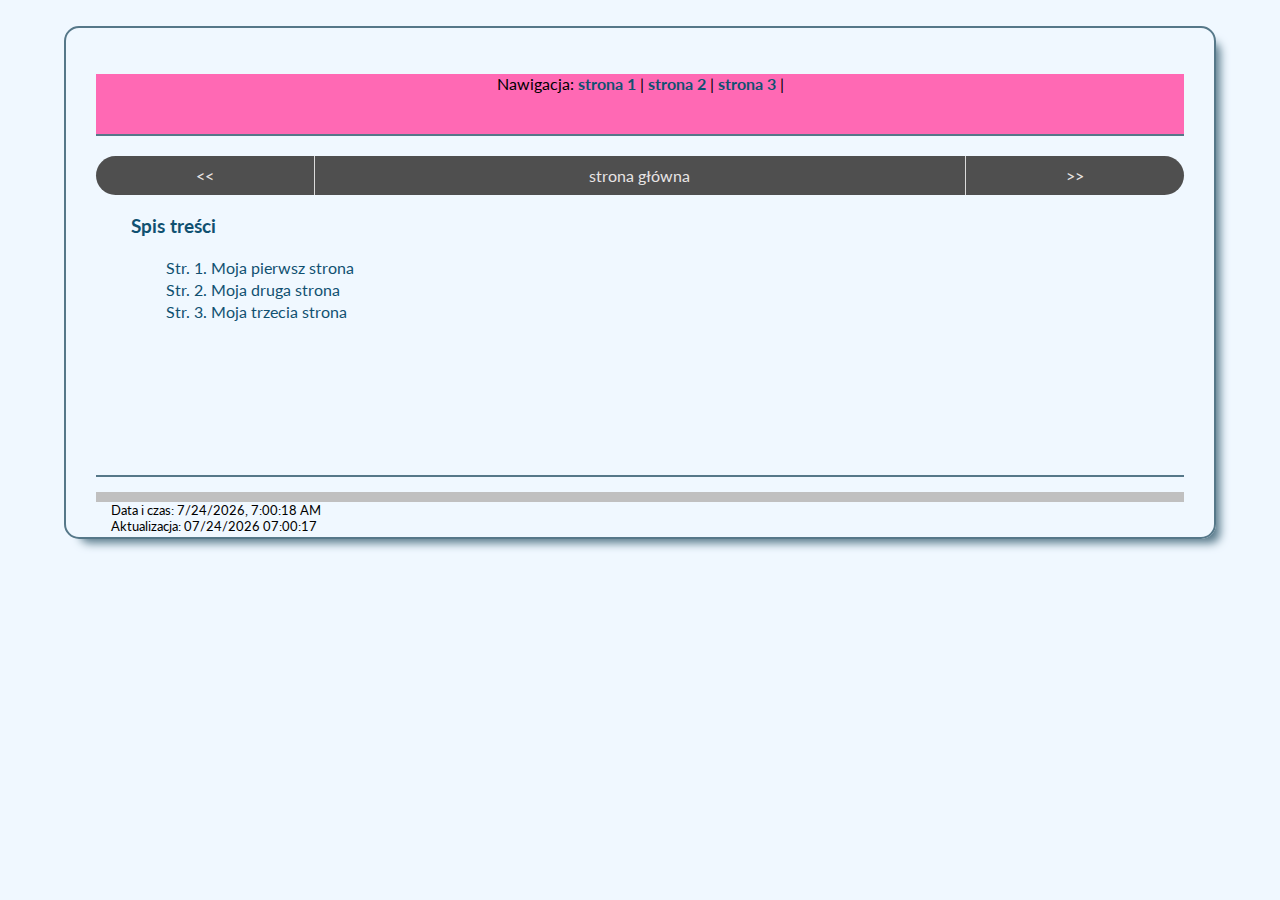
==== lab7/JustynaKozbaLab7Zad1/JustynaKozbaLab7Zad1/index.html @ 2a7653b0 "Oddanie zadania domowego lab7." ====
﻿<!DOCTYPE html>
<html>
<head>
    <meta charset="utf-8" />
    <title>Moja strona internetowa</title>
    <link href="style.css" rel="stylesheet" type="text/css" />
    <script src="scripts/time.js" defer></script>
    <link href="https://fonts.googleapis.com/css?family=Lato" rel="stylesheet">
   
</head>
<body>
    <header>
        <p>
            Nawigacja:
            <a href="page1.html"><b>strona 1</b></a> |
            <a href="page2.html"><b>strona 2</b></a> |
            <a href="page3.html"><b>strona 3</b></a> |
        </p>
    </header>

    <nav>
        <div id="left">
            <a href="#" id="kursor" onclick="event.preventDefault()" title="brak poprzedniej!">&lt;&lt;</a>
        </div>
        <div id="middle">
            <a href="index.html" title="strona główna">strona główna</a>
        </div>
        <div id="right">
            <a href="page1.html" title="strona 1">&gt;&gt;</a>
        </div>
        <div class="clear"></div>
    </nav>

    <section>
        <article>
            <h3>Spis treści</h3>
            <ul>
                <li><a href="str1.html">Str. 1. Moja pierwsz strona</a></li>
                <li><a href="str2.html">Str. 2.  Moja druga strona</a></li>
                <li><a href="str3.html">Str. 3. Moja trzecia strona</a></li>
            </ul>

        </article>
    </section>

    <!--stopka-->
    <footer id="footer-block">
        <aside class="footer-box-left">
            Data i czas: <span id="clock"></span>
            <br />
            Aktualizacja: <span id="modyf"></span>
        </aside>
    </footer>
</body>
</html>
---- lab7/JustynaKozbaLab7Zad1/JustynaKozbaLab7Zad1/style.css ----
﻿body {
    width: 85%;
    background-color: aliceblue;
    color: black;
    margin: auto;
    margin-top: 2%;
    margin-bottom: 2%;
    font-family: 'Lato', sans-serif;
    border: 2px solid #567889;
    border-radius: 15px;
    padding: 30px;
    box-shadow: 10px 10px 10px -6px rgba(86,120,137,1);
}

/*Ustawienia nagłówka strony*/
header {
    height: 50px;
    background-color: hotpink;
    text-align: center;
    border-bottom: solid 2px #567889;
    padding-bottom: 10px;
}

section {
    min-height: 270px;
    padding-left: 30px;
    margin-bottom: 15px;
    border-bottom: solid 2px #567889;
}

    section header {
        text-align: center;
    }

h2 {
    font-size: 1.2em;
    padding: 5px;
    margin: 0;
}

/*Ustawienia nawigacji strony*/
nav {
    padding-top: 20px;
    padding-bottom: 10px;
    font-size: 1.0em;
}

    nav a {
        color: #e8e4e4;
        display: block;
        padding: 10px 20px;
        background: #4F4F4F;
        text-decoration: none;
    }

    nav a:visited {
        color: #e8e4e4;
    }

    nav a:hover {
        background: #2f2f2f;
    }

    nav a:active {
        background: #0f0f0f;
    }

    nav #left {
        float: left;
        width: 20%;
        text-align: center;
    }

    #left a {
        border-radius: 50px 0 0 50px;
    }

    nav #middle {
        float: left;
        width: 60%;
        text-align: center;
    }

    #middle a {
        border-left: 1px solid #DBDBDB;
        border-right: 1px solid #DBDBDB;
    }

    nav #right {
        float: left;
        width: 20%;
        text-align: center;
    }

    #right a{
        border-radius: 0 50px 50px 0;
    }

/*Ustawienia zawartości strony*/
 

article {
    text-align: justify;
    padding-bottom: 5px;
    padding-top: 5px;
}

article p {
    margin-left: 25px;
}

h3 {
    color: #105171;
    padding: 5px;
    margin: 0;
    margin-bottom: 10px;
}

a {
    text-decoration: none;
    color: #105171;
}

    a:hover {
        color: #666666;
    }

    a:active {
        color: silver;
    }

ul {
    list-style-type: none;
}

li {
    margin-bottom: 3px;
}

.clear {
    clear: both;
}

textarea {
    width: 80%;
    height: 50px;
}
    input:hover, input:focus, textarea:hover, textarea:active, textarea:focus {
        box-shadow: 0px 0px 8px 1px rgba(105,123,212,0.9);
    }



/*Ustawienia stopki*/
footer {
    font-size: .8em;
    text-align: right;
    padding: 5px;
    background: silver;
    margin-bottom: 5px;
}

.footer-box-left {
    float: left;
    margin-left: 5px;
    padding: 5px;
    text-align: left;
}

time {
    border: thin solid #FF4500;
    padding: 1px;
}
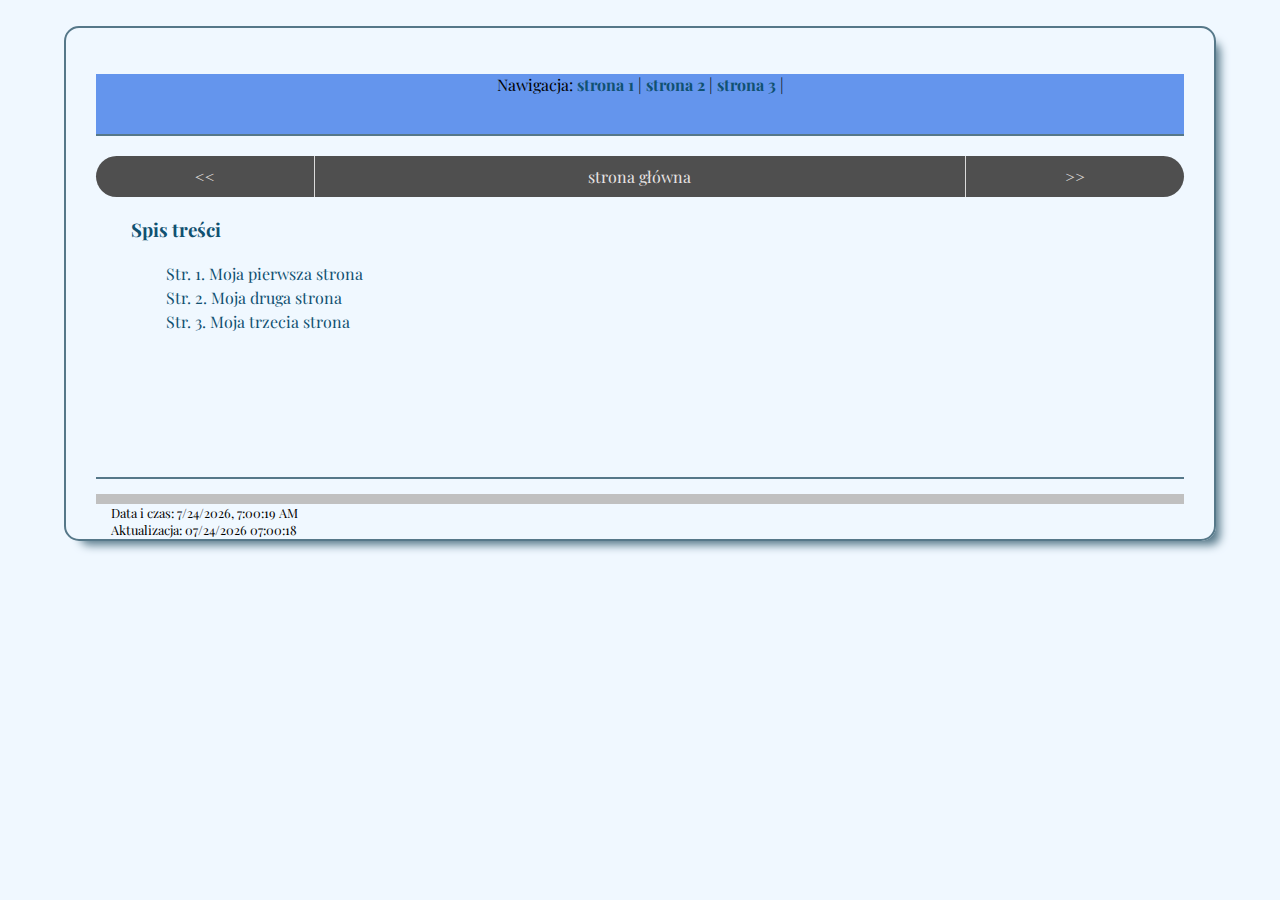
==== commit 4750b50d: "Zmiany w zadaniu domowym" ====
--- a/lab7/JustynaKozbaLab7Zad1/JustynaKozbaLab7Zad1/index.html
+++ b/lab7/JustynaKozbaLab7Zad1/JustynaKozbaLab7Zad1/index.html
@@ -1,13 +1,16 @@
 ﻿<!DOCTYPE html>
 <html>
 <head>
+    <!--Ustawienie kodowania strony www-->
     <meta charset="utf-8" />
     <title>Moja strona internetowa</title>
+    <!--Dołączenie pliku ze stylami-->
     <link href="style.css" rel="stylesheet" type="text/css" />
-    <script src="scripts/time.js" defer></script>
-    <link href="https://fonts.googleapis.com/css?family=Lato" rel="stylesheet">
-   
+    <!--Dołączenie fontu z googleapis-->
+    <link href="https://fonts.googleapis.com/css?family=Lora|Playfair+Display" rel="stylesheet">
+
 </head>
+<!--Część odpowiedzialna za przechowywanie informacji-->
 <body>
     <header>
         <p>
@@ -18,6 +21,7 @@
         </p>
     </header>
 
+    <!--Część odpowiedzialna za nawigowanie-->
     <nav>
         <div id="left">
             <a href="#" id="kursor" onclick="event.preventDefault()" title="brak poprzedniej!">&lt;&lt;</a>
@@ -31,19 +35,20 @@
         <div class="clear"></div>
     </nav>
 
+    <!--Dodanie głownej zawartości strony internetowej-->
     <section>
         <article>
             <h3>Spis treści</h3>
             <ul>
-                <li><a href="str1.html">Str. 1. Moja pierwsz strona</a></li>
-                <li><a href="str2.html">Str. 2.  Moja druga strona</a></li>
-                <li><a href="str3.html">Str. 3. Moja trzecia strona</a></li>
+                <li><a href="page1.html">Str. 1. Moja pierwsza strona</a></li>
+                <li><a href="page2.html">Str. 2. Moja druga strona</a></li>
+                <li><a href="page3.html">Str. 3. Moja trzecia strona</a></li>
             </ul>
 
         </article>
     </section>
 
-    <!--stopka-->
+    <!--Dodanie stopki do strony internetowej-->
     <footer id="footer-block">
         <aside class="footer-box-left">
             Data i czas: <span id="clock"></span>
@@ -51,5 +56,9 @@
             Aktualizacja: <span id="modyf"></span>
         </aside>
     </footer>
+
+    <!--Dodanie plików ze skryptami-->
+    <script src="scripts/time.js" defer></script>
+    <script src="scripts/changeColor.js" defer></script>
 </body>
 </html>--- a/lab7/JustynaKozbaLab7Zad1/JustynaKozbaLab7Zad1/style.css
+++ b/lab7/JustynaKozbaLab7Zad1/JustynaKozbaLab7Zad1/style.css
@@ -1,11 +1,12 @@
-﻿body {
+﻿/*Główne ustawienia wyglądu strony*/
+body {
     width: 85%;
     background-color: aliceblue;
     color: black;
     margin: auto;
     margin-top: 2%;
     margin-bottom: 2%;
-    font-family: 'Lato', sans-serif;
+    font-family: 'Playfair Display', serif;
     border: 2px solid #567889;
     border-radius: 15px;
     padding: 30px;
@@ -15,7 +16,7 @@
 /*Ustawienia nagłówka strony*/
 header {
     height: 50px;
-    background-color: hotpink;
+    background-color: cornflowerblue;
     text-align: center;
     border-bottom: solid 2px #567889;
     padding-bottom: 10px;
@@ -26,6 +27,7 @@
     padding-left: 30px;
     margin-bottom: 15px;
     border-bottom: solid 2px #567889;
+    text-align: center;
 }
 
     section header {
@@ -98,7 +100,6 @@
 
 /*Ustawienia zawartości strony*/
  
-
 article {
     text-align: justify;
     padding-bottom: 5px;
@@ -172,5 +173,59 @@
     padding: 1px;
 }
 
-
-
+/*Obracanie zdjęć do strony 2*/
+#photo1 {
+    width: 300px;
+    height: 200px;
+    border: solid black 3px;
+}
+
+    #photo1:hover {
+        transform: rotate(360deg);
+        transition: all ease 1s;
+    }
+
+#photo2 {
+    width: 300px;
+    height: 200px;
+    border: solid black 3px;
+}
+
+    #photo2:hover {
+        transform: rotate(180deg);
+        transition: all ease 1s;
+    }
+
+#photo3 {
+    width: 300px;
+    height: 200px;
+    border: solid black 3px;
+}
+
+    #photo3:hover {
+        transform: rotate(90deg);
+        transition: all ease 1s;
+    }
+
+ /*Ustawienia wyglądu przycisku*/
+#ob1 {
+    border-radius: 50%;
+    background-color: white;
+    color: black;
+    border: 2px solid #4CAF50;
+}
+
+/*Ustawienie podziału strony 3*/
+#text-information {
+    width: 50%;
+    height: 200px;
+    float: left;
+    background-color: lightcyan;
+}
+
+#picture-information {
+    width: 50%;
+    height: 200px;
+    float: right;
+    background-color: lightpink;
+}
